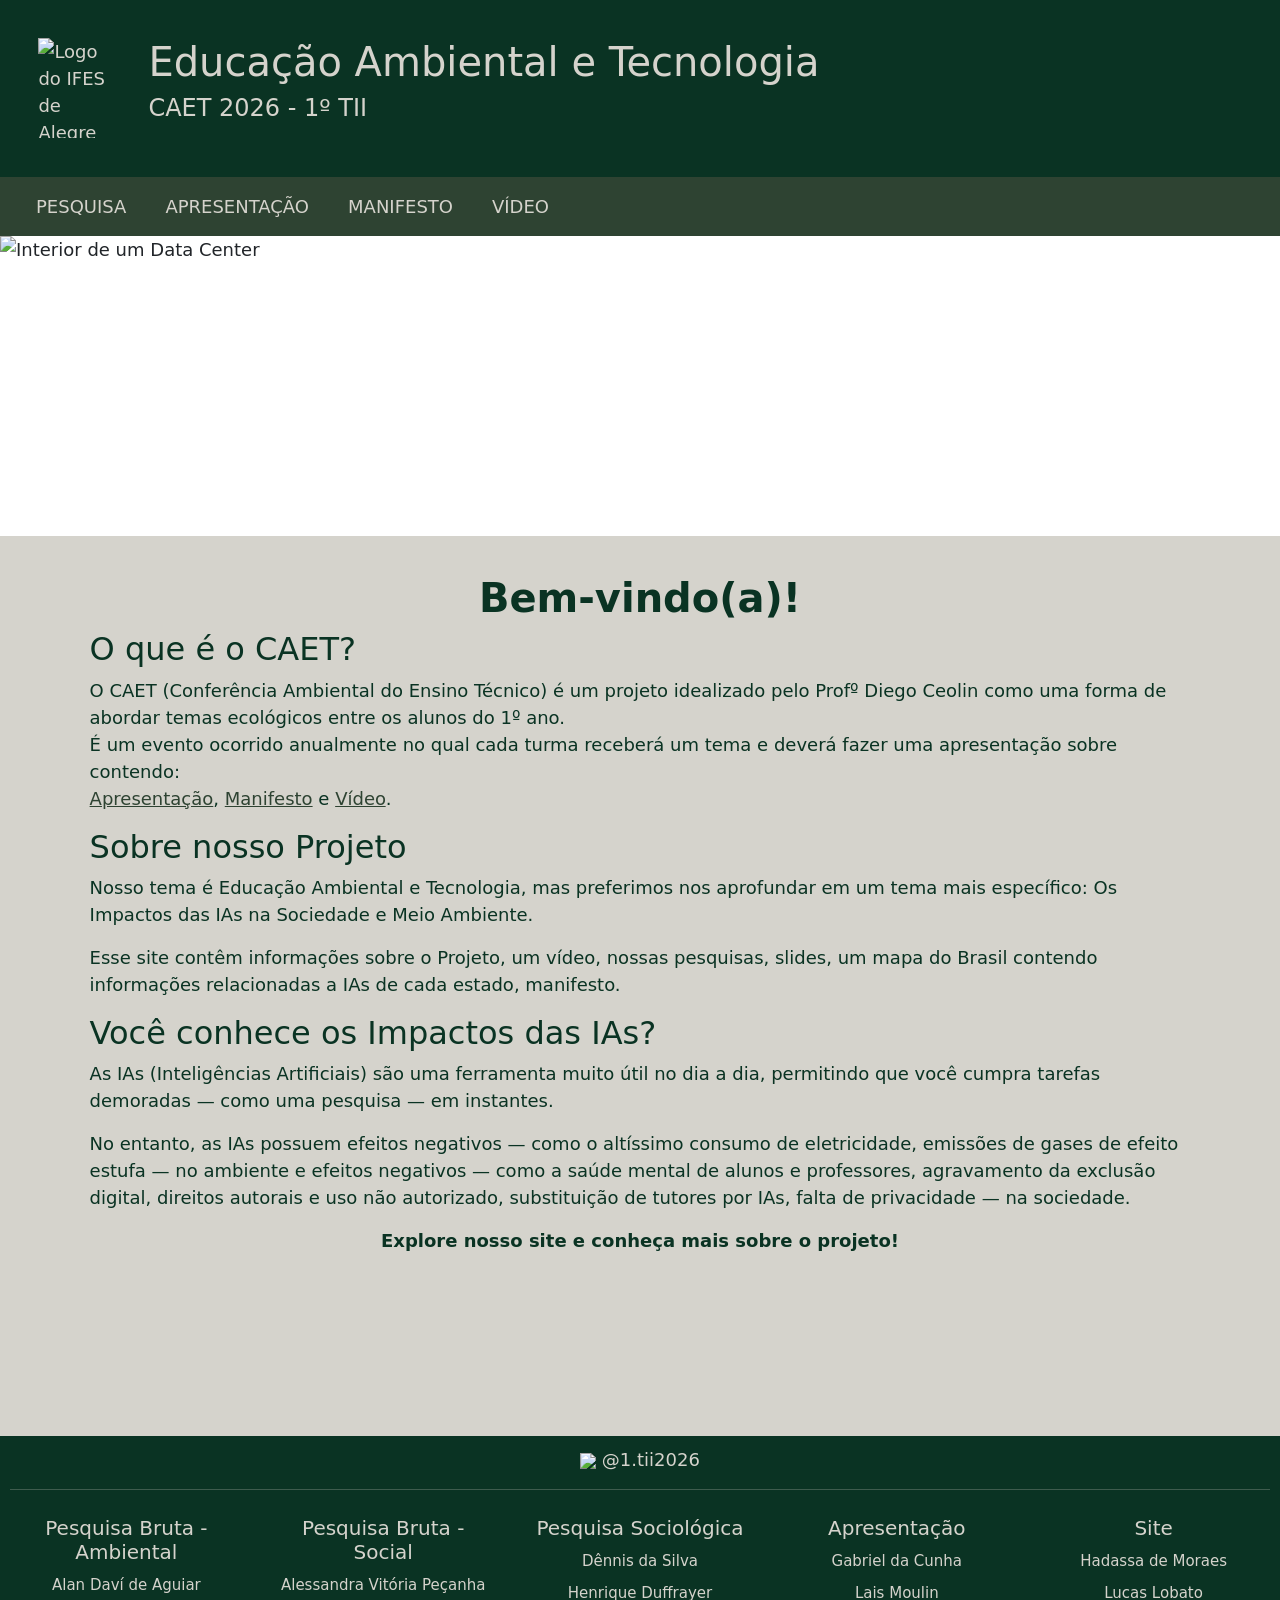
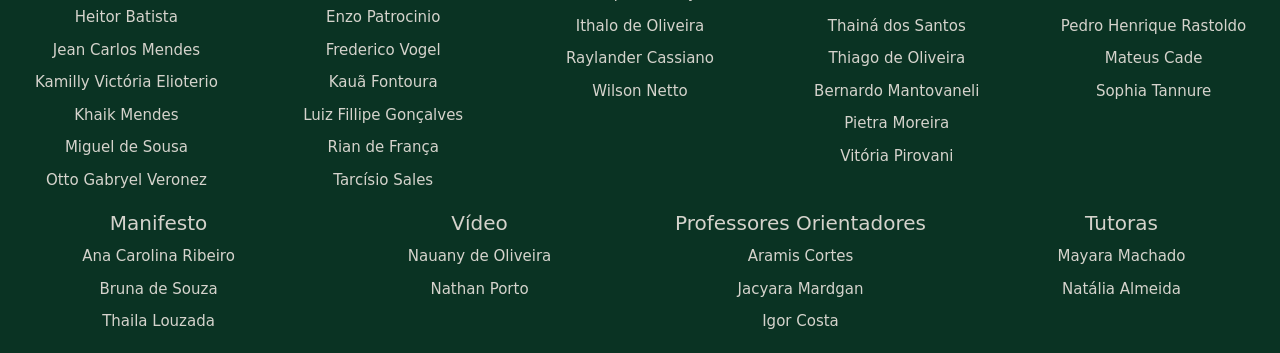
==== index.html @ 52ca53b3 "visão geral + graficos + navbar" ====
<!DOCTYPE html>
<html lang="pt-BR">
<head>
    <meta charset="UTF-8">
    <meta name="viewport" content="width=device-width, initial-scale=1.0">

    <link rel="stylesheet" href="https://cdn.jsdelivr.net/npm/bootstrap@5.3.8/dist/css/bootstrap.min.css">
    <script src="https://cdn.jsdelivr.net/npm/bootstrap@5.3.8/dist/js/bootstrap.bundle.min.js" defer></script>
    <link rel="stylesheet" href="https://cdnjs.cloudflare.com/ajax/libs/font-awesome/6.0.0-beta3/css/all.min.css">
    <!-- Caminho relativo para o CSS -->
    <link rel="stylesheet" href="./static/style.css">

    <!-- Caminho relativo para o Favicon -->
    <link rel="icon" href="./static/media/icon.png" type="image/x-icon">
    <title>Home</title>
</head>

<body>
    <!-- HEADER comum para todas as páginas -->
    <header>
    <div id="logo">
            <a class="link" href="./index.html">
                <div class="row">
                    <img class="col" src="./static/media/logo-white.png" alt="Logo do IFES de Alegre" style="max-height: 100px; max-width: 100px; margin-right: 10px;">

                    <div class="nquebrar col">
                        <p class="h1">Educação Ambiental e Tecnologia</p>
                        <p class="h4">CAET 2026 - 1º TII</p>
                    </div>
                </div>
            </a>
        </div>
    <nav class="navbar navbar-expand-lg" style="background-color: #2e4332;">
      
  <div class="container-fluid">
    <a class="navbar-brand"></a>
    <button class="navbar-toggler" type="button" data-bs-toggle="collapse" data-bs-target="#navbarSupportedContent" aria-controls="navbarSupportedContent" aria-expanded="false" aria-label="Toggle navigation" style="background-color: #d5d3cc;">
      <span class="navbar-toggler-icon"></span>
    </button>
    <div class="collapse navbar-collapse" id="navbarSupportedContent">
      <ul class="navbar-nav me-auto mb-2 mb-lg-0">
        <li><a class="nav-link active link text-uppercase" aria-current="page" style="color: #d5d3cc;" href="./paginas/pesquisa.html">Pesquisa</a></li>
        <li><a class="nav-link active link text-uppercase" aria-current="page" style="color: #d5d3cc;" href="./paginas/slides.html">Apresentação</a></li>
        <li><a class="nav-link active link text-uppercase" aria-current="page" style="color: #d5d3cc;" href="./paginas/manifesto.html">Manifesto</a></li>
        <li><a class="nav-link active link text-uppercase" aria-current="page" style="color: #d5d3cc;" href="./paginas/video.html">Vídeo</a></li>
      </ul>
    </div>
  </div>
</nav>
    </header>

    <!-- Banner principal -->
    <img src="./static/media/datacenter.jpeg" alt="Interior de um Data Center" class="banner-topo">

    <main>
        <h1 style="text-align: center;"><strong>Bem-vindo(a)!</strong></h1>
        <h1> </h1>
        <h2>O que é o CAET?</h2>
        <p>O CAET (Conferência Ambiental do Ensino Técnico) é um projeto idealizado pelo Profº Diego Ceolin como uma forma de abordar temas
            ecológicos entre os alunos do 1º ano. <br>
            É um evento ocorrido anualmente no qual cada turma receberá um tema e deverá fazer uma apresentação sobre contendo:<br>
            <a href="./paginas/slides.html">Apresentação</a>, <a href="./paginas/manifesto.html">Manifesto</a> e <a href="./paginas/video.html">Vídeo</a>.</p>

        <h2>Sobre nosso Projeto</h2>
        <p>Nosso tema é Educação Ambiental e Tecnologia, mas preferimos nos aprofundar em um tema mais específico: Os Impactos das IAs na Sociedade e Meio Ambiente.</p>
        <p>Esse site contêm informações sobre o Projeto, um vídeo, nossas pesquisas, slides, um mapa do Brasil contendo informações relacionadas a IAs de cada estado, manifesto.</p>

        <h2>Você conhece os Impactos das IAs?</h2>
        <p>As IAs (Inteligências Artificiais) são uma ferramenta muito útil no dia a dia, permitindo que você cumpra tarefas demoradas &mdash; como 
            uma pesquisa &mdash; em instantes. 
        </p>
        <p>No entanto, as IAs possuem efeitos negativos &mdash; como o altíssimo consumo de eletricidade, 
            emissões de gases de efeito estufa &mdash; no ambiente e efeitos negativos &mdash; como a saúde mental de alunos e professores, 
            agravamento da exclusão digital, direitos autorais e uso não autorizado, substituição de tutores por IAs, falta de privacidade &mdash; na sociedade.</p>

        <p style="text-align: center;"><b>Explore nosso site e conheça mais sobre o projeto!</b></p>
    </main>

    <!-- FOOTER comum para todas as páginas -->
    <footer>
        <a class="link" href="https://www.instagram.com/1.tii2026?igsi=MTVlNDA4eHcwYzZ4" target="_blank">        
            <img src="./static/media/instagram.png" style="max-height: 20px;">
            @1.tii2026</a>

            <hr>

        <div class="row">
            <div class="col">
                <ul>
                    <li><h5>Pesquisa Bruta - Ambiental</h5></li>
                    <li>Alan Daví de Aguiar</li>
                    <li>Heitor Batista</li>
                    <li>Jean Carlos Mendes</li>
                    <li>Kamilly Victória Elioterio</li>
                    <li>Khaik Mendes</li>
                    <li>Miguel de Sousa</li>
                    <li>Otto Gabryel Veronez</li>
                </ul>
            </div>

            <div class="col">
                <ul>
                    <li><h5>Pesquisa Bruta - Social</h5></li>
                    <li>Alessandra Vitória Peçanha</li>
                    <li>Enzo Patrocinio</li>
                    <li>Frederico Vogel</li>
                    <li>Kauã Fontoura</li>
                    <li>Luiz Fillipe Gonçalves</li>
                    <li>Rian de França</li>
                    <li>Tarcísio Sales</li>
                </ul>
            </div>

            <div class="col">
                <ul>
                    <li><h5>Pesquisa Sociológica</h5>
                    <li>Dênnis da Silva</li>
                    <li>Henrique Duffrayer</li>
                    <li>Ithalo de Oliveira</li>
                    <li>Raylander Cassiano</li>
                    <li>Wilson Netto</li>
                </ul>
            </div>

            <div class="col">
                <ul>
                    <li><h5>Apresentação</h5></li>
                    <li>Gabriel da Cunha</li>
                    <li>Lais Moulin</li>
                    <li>Thainá dos Santos</li>
                    <li>Thiago de Oliveira</li>
                    <li>Bernardo Mantovaneli</li>
                    <li>Pietra Moreira</li>
                    <li>Vitória Pirovani</li>
                </ul>
            </div>
            

            <div class="col">
                <ul>
                    <li><h5>Site</h5></li>
                    <li>Hadassa de Moraes</li>
                    <li>Lucas Lobato</li>
                    <li>Pedro Henrique Rastoldo</li>
                    <li>Mateus Cade</li>
                    <li>Sophia Tannure</li>
                </ul>
            </div>

            <div class="col">
                <ul>
                    <li><h5>Manifesto</h5></li>
                    <li>Ana Carolina Ribeiro</li>
                    <li>Bruna de Souza</li>
                    <li>Thaila Louzada</li>
                </ul>
            </div>

            <div class="col">
                <ul>
                    <li><h5>Vídeo</h5></li>
                    <li>Nauany de Oliveira</li>
                    <li>Nathan Porto</li>
                </ul>
            </div>

            <div class="col">
                <ul>
                    <li><h5>Professores Orientadores</h5></li>
                    <li>Aramis Cortes</li>
                    <li>Jacyara Mardgan</li>
                    <li>Igor Costa</li>
                </ul>
            </div>

            <div class="col">
                <ul>
                    <li><h5>Tutoras</h5></li>
                    <li>Mayara Machado</li>
                    <li>Natália Almeida</li>
                </ul>
            </div>
        </div>
    </footer>
</body>
</html>
---- static/style.css ----
/* Para padronizar entre os navegadores */
* {
    margin: 0;
    padding: 0;
    box-sizing: border-box;
}

html, body {
    max-width: 100%;
    overflow-x: hidden; /* Oculta qualquer vazamento horizontal residual */
}

:root{
    /*
    --bl: #0a3323;
    --cy: #45512f;*/
    --bl: #0a3323;
    --cy: #2e4332;
    --wh: #d5d3cc;
}

/* GERAL */
body {
    font-size: 18px;
}

header{
    background-color: var(--bl);
    color: var(--wh);
}

a {
    color: var(--cy);
}

#logo {
    display: flex;
    flex-direction: row;
    align-items: center;
    padding: 3%;
}

#logo .nquebrar{
    white-space: nowrap;
}

footer{
    text-align: center;
    background-color: var(--bl);
    color: var(--wh);
    padding: 10px;
}

footer .col{
    min-width: 250px;
}

footer .row {
    justify-content: center;
}

footer ul {
    list-style-type: none;
    padding-left: 0; /* Remove o recuo padrão do Bootstrap/navegador */
    margin: 0;
}

footer li{
    font-size: 15px;
    margin: 10px;
}

footer a:hover {
    border: 2px solid var(--wh);
    border-radius: 5px;
    border-radius: 5px;
    padding: 4px 14px 8px;
    transition: 0.3s ease;
}

main{
    padding-bottom: 10px;
    padding: 3% 7%;
    min-height: 100vh;

    background-color: var(--wh);
    color: var(--bl);
}

main.pagina-video {
    display: flex;
    flex-direction: column;
    align-items: center;
    text-align: center;
}

/* Banner responsivo que não distorce */
.banner-topo {
    width: 100%;
    height: 300px;
    object-fit: cover;
    object-position: 50% 30%;    /* Foca mais no teto e corta a parte de baixo */
    /* ou: object-position: bottom center; (foca no chão) */
    /* ou: object-position: 50% 30%; (ajuste fino em porcentagem) */
    display: block;
}

.state{
    text-decoration: none;
}

.link {
    text-decoration: none;
    color: inherit;
}

#download ul, #downloadslide ul{
    list-style: none;
    padding: 0;
    margin: 0;
    display: flex;
    flex-direction: column;
    gap: 20px;
    flex-wrap: wrap;
}

#download li a, #downloadslide li a, .b{
    display: inline-block;
    background-color: #2e4332;
    color: #d5d3cc;
    padding: 12px 24px;
    border-radius: 10px;
    text-decoration: none;
    font-weight: bold;
    transition: background-color 0.2s ease, transform 0.2s ease;
}

#download li a:hover, #downloadslide li a:hover, .b:hover{
    background-color: #1e2d22;
    color: #ffffff;
    transform: translateY(-2px);
}

#download i, #downloadslide i{
    margin-right: 8px;
}

/* PESQUISA */
main div p, main div li{
    text-align: justify;
}

#mapa, .area {
    background-color: rgba(255, 255, 255, 0.25);
    border-radius: 16px;
    padding: 25px;
    margin-bottom: 40px;
    box-shadow: 0 4px 15px rgba(0, 0, 0, 0.10);
}

.estado_info {
    min-height: 200px;
    display: flex;
    flex-direction: column;
    justify-content: center;
    align-items: center;
    padding: 25px;
    background-color: rgba(255, 255, 255, 0.35);
    border-radius: 14px;
    box-shadow: 0 3px 12px rgba(0, 0, 0, 0.08);
    text-align: center;
}

.titulo-estado-container {
    display: flex;
    align-items: center;
    justify-content: center;
    gap: 10px;
    margin-bottom: 12px;
}

#bandeira_estado {
    display: none;
    width: 32px;
    height: auto;
    border-radius: 3px;
    box-shadow: 0 1px 4px rgba(0,0,0,0.25);
    object-fit: cover;
}

#estado_nome {
    color: var(--bl);
    font-weight: bold;
    margin: 0;
}

#dado {
    font-size: 17px;
    line-height: 1.5;
    margin-bottom: 15px;
}

#container-grafico-estado {
    display: none;
    width: 100%;
    max-width: 280px;
    margin: 10px auto 0;
}

/* Container com a mesma cor do fundo, mas delimitado */
.grafico-card {
    position: relative;
    width: 100%;
    padding: 15px;
    background-color: var(--wh);                  /* Mesma cor bege/acinzentada do site */
    border-radius: 8px;
    border: 1px solid rgba(10, 51, 35, 0.15);     /* Borda discreta no tom verde do site */
    box-shadow: 0 4px 10px rgba(0, 0, 0, 0.08);   /* Sombra suave para dar relevo */
}

/* APRESENTAÇÃO */
#abertura {
    display: flex;
    flex-direction: row;
    column-gap: 20px;
}

#slide {
    display: flex;
    flex-direction: row;
    column-gap: 20px;
}

#carouselExampleIndicators {
    max-width: 60%;
    border: 1px solid var(--cy);
    padding: 0;
}

.navbar-nav{
    column-gap: 5%;
}

.navbar-nav li a:hover{
    background-color: #1e2d22;
    color: #ffffff;
    border-radius: 10px;
    transition: 0.3s ease;
}

@media (max-width: 768px) {
    .banner-topo {
        height: 180px; /* Fica proporcional e harmonioso no mobile */
    }

#logo .nquebrar{
    white-space: wrap;
}

#download ul, #downloadslide ul {
    flex-direction: column;
    gap: 10px;
}

#download li a, #downloadslide li a{
    display: block;
    text-align: center;
}

/* VIDEO */

#video {
    width: 100%;
    display: flex;
    justify-content: center;
    margin-bottom: 15px;
}

#video video {
    max-width: 100%;
    height: auto;
}

/* APRESENTAÇÃO */
#slide {
    flex-direction: column;
}

#carouselExampleIndicators {
    max-width: 100%;
}

#downloadslide {
    margin-left: 0;
    margin-top: 20px;
}
}
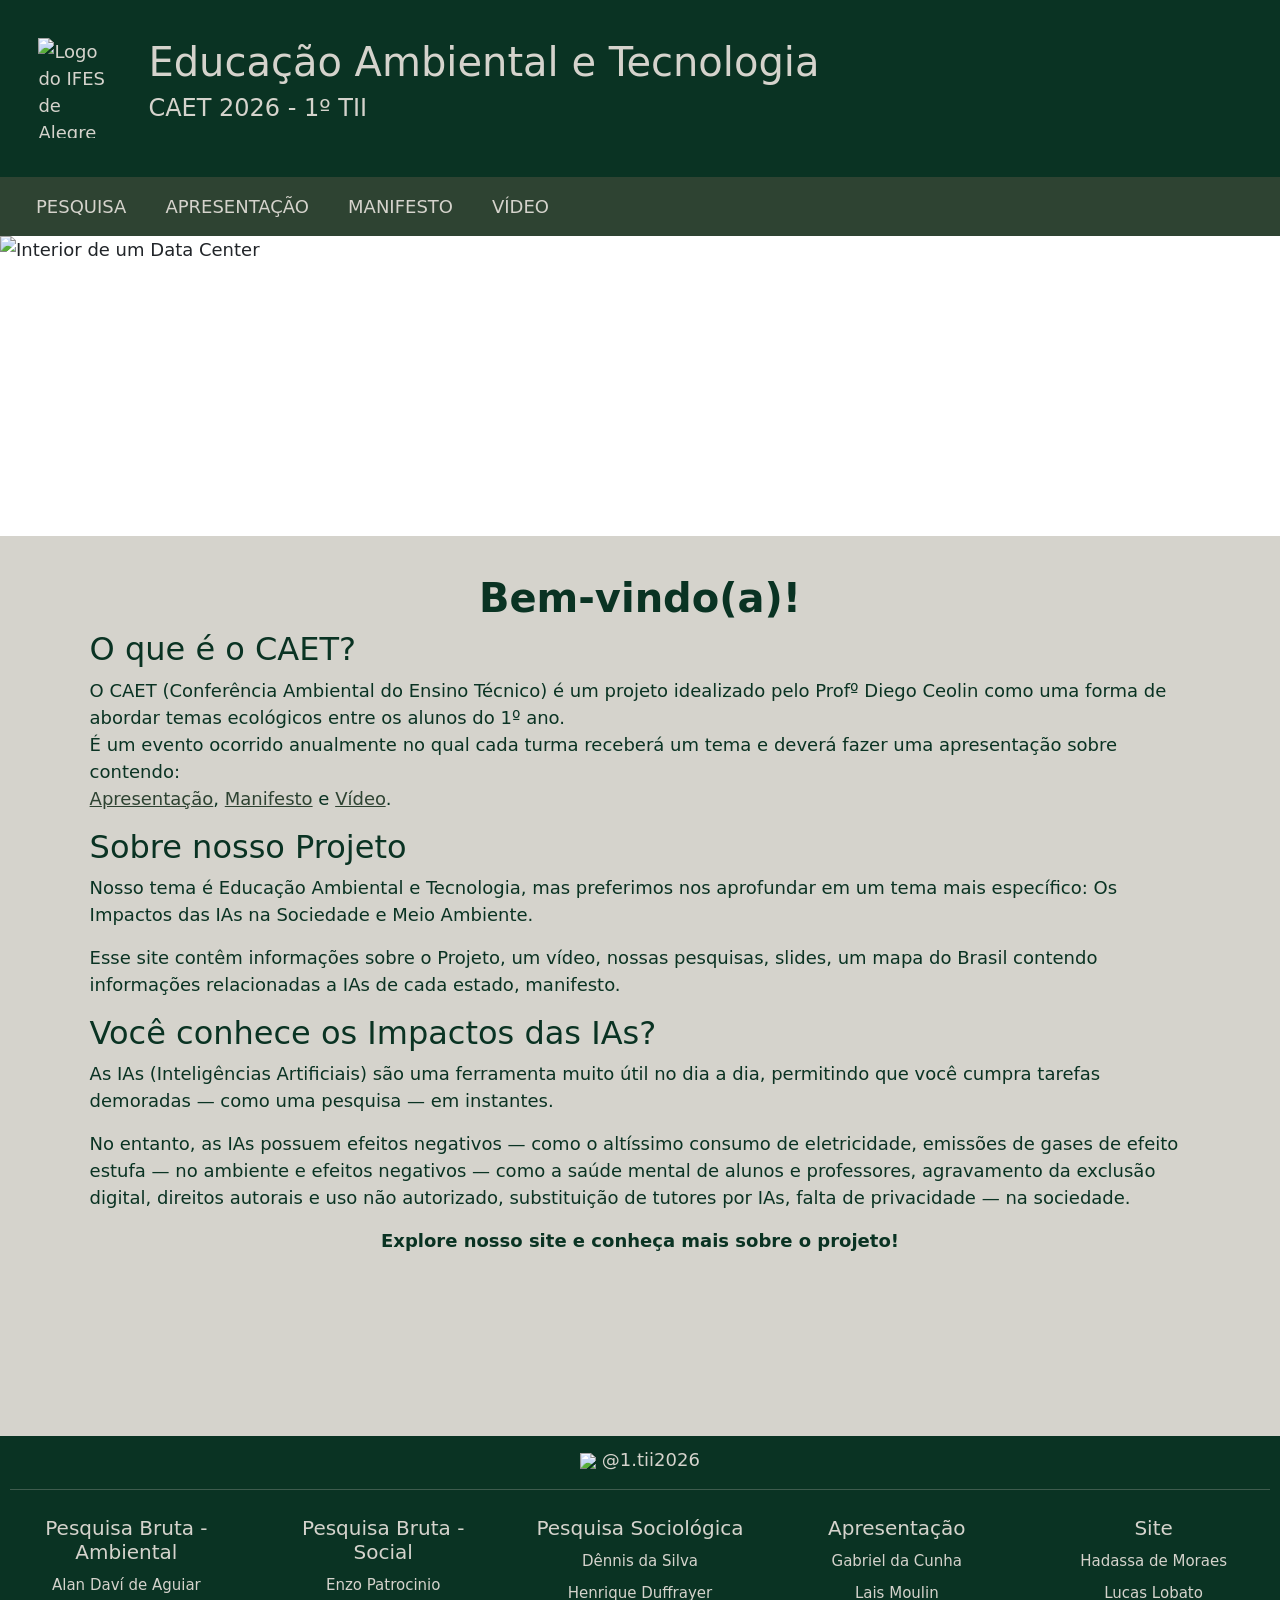
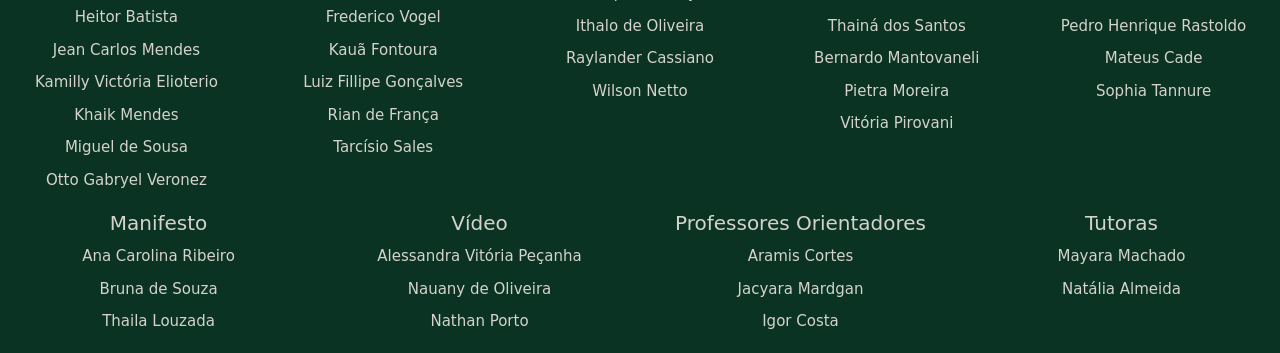
==== commit 4d961988: "Texto de Introdução Atualizado / Créditos" ====
--- a/index.html
+++ b/index.html
@@ -101,7 +101,6 @@
             <div class="col">
                 <ul>
                     <li><h5>Pesquisa Bruta - Social</h5></li>
-                    <li>Alessandra Vitória Peçanha</li>
                     <li>Enzo Patrocinio</li>
                     <li>Frederico Vogel</li>
                     <li>Kauã Fontoura</li>
@@ -128,7 +127,6 @@
                     <li>Gabriel da Cunha</li>
                     <li>Lais Moulin</li>
                     <li>Thainá dos Santos</li>
-                    <li>Thiago de Oliveira</li>
                     <li>Bernardo Mantovaneli</li>
                     <li>Pietra Moreira</li>
                     <li>Vitória Pirovani</li>
@@ -159,6 +157,7 @@
             <div class="col">
                 <ul>
                     <li><h5>Vídeo</h5></li>
+                    <li>Alessandra Vitória Peçanha</li>
                     <li>Nauany de Oliveira</li>
                     <li>Nathan Porto</li>
                 </ul>
--- a/static/style.css
+++ b/static/style.css
@@ -11,9 +11,6 @@
 }
 
 :root{
-    /*
-    --bl: #0a3323;
-    --cy: #45512f;*/
     --bl: #0a3323;
     --cy: #2e4332;
     --wh: #d5d3cc;
@@ -212,7 +209,7 @@
     position: relative;
     width: 100%;
     padding: 15px;
-    background-color: var(--wh);                  /* Mesma cor bege/acinzentada do site */
+    background-color: rgba(255, 255, 255, 0.25);
     border-radius: 8px;
     border: 1px solid rgba(10, 51, 35, 0.15);     /* Borda discreta no tom verde do site */
     box-shadow: 0 4px 10px rgba(0, 0, 0, 0.08);   /* Sombra suave para dar relevo */
@@ -282,6 +279,11 @@
 }
 
 /* APRESENTAÇÃO */
+#abertura {
+    flex-direction: column;
+    column-gap: 0px;
+}
+
 #slide {
     flex-direction: column;
 }
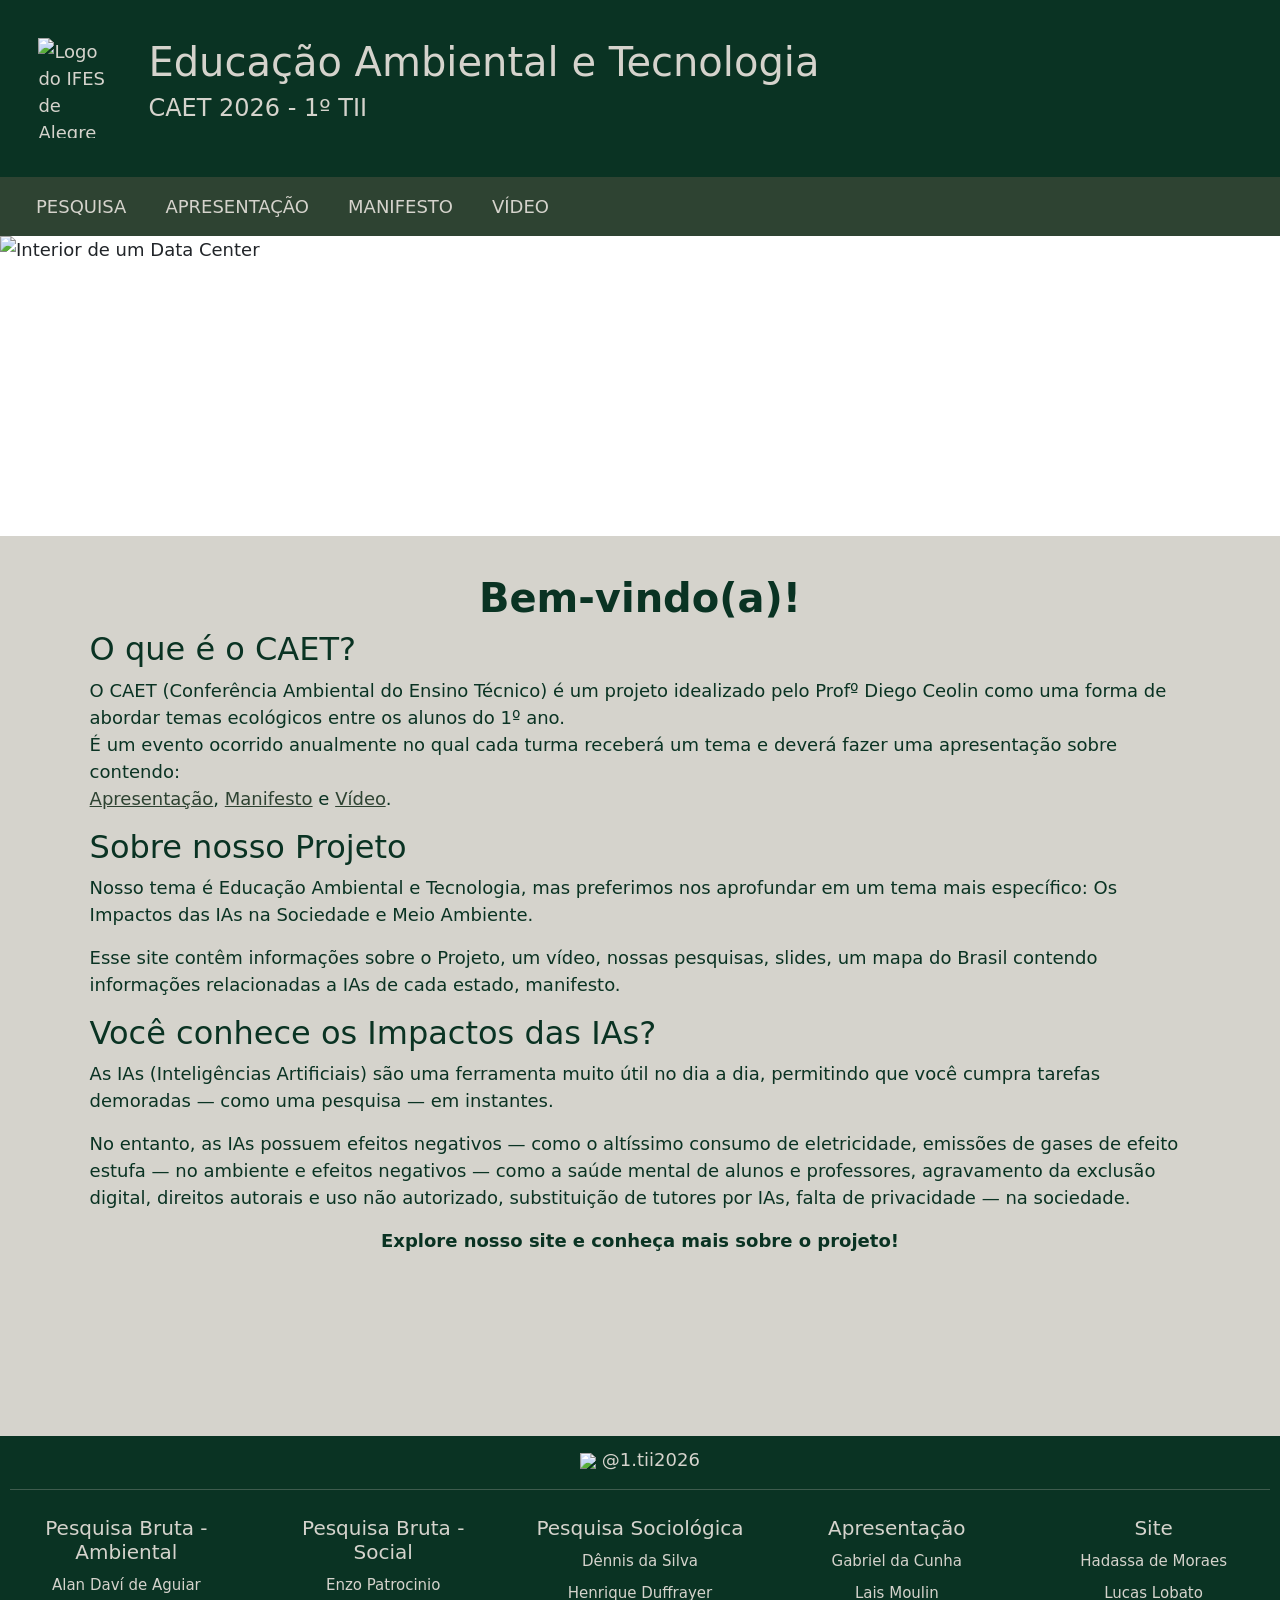
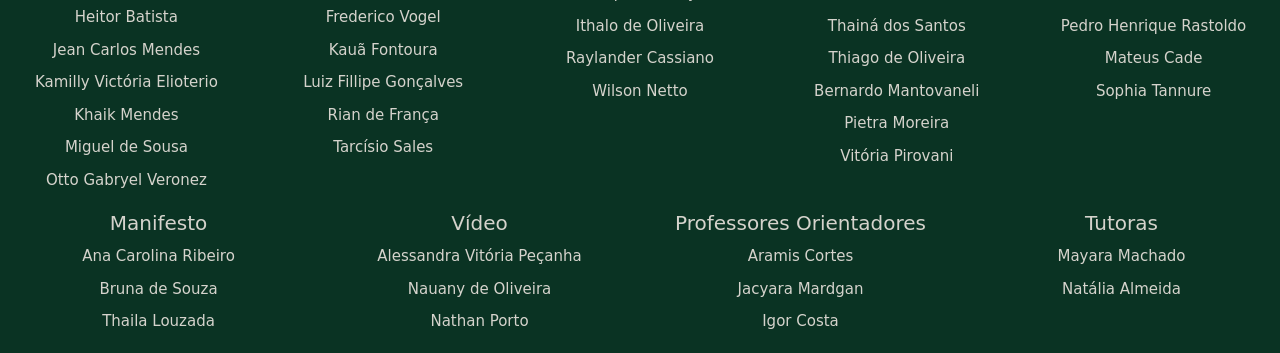
==== commit af0174be: "slides + footer" ====
--- a/index.html
+++ b/index.html
@@ -127,6 +127,7 @@
                     <li>Gabriel da Cunha</li>
                     <li>Lais Moulin</li>
                     <li>Thainá dos Santos</li>
+                    <li>Thiago de Oliveira</li>
                     <li>Bernardo Mantovaneli</li>
                     <li>Pietra Moreira</li>
                     <li>Vitória Pirovani</li>
